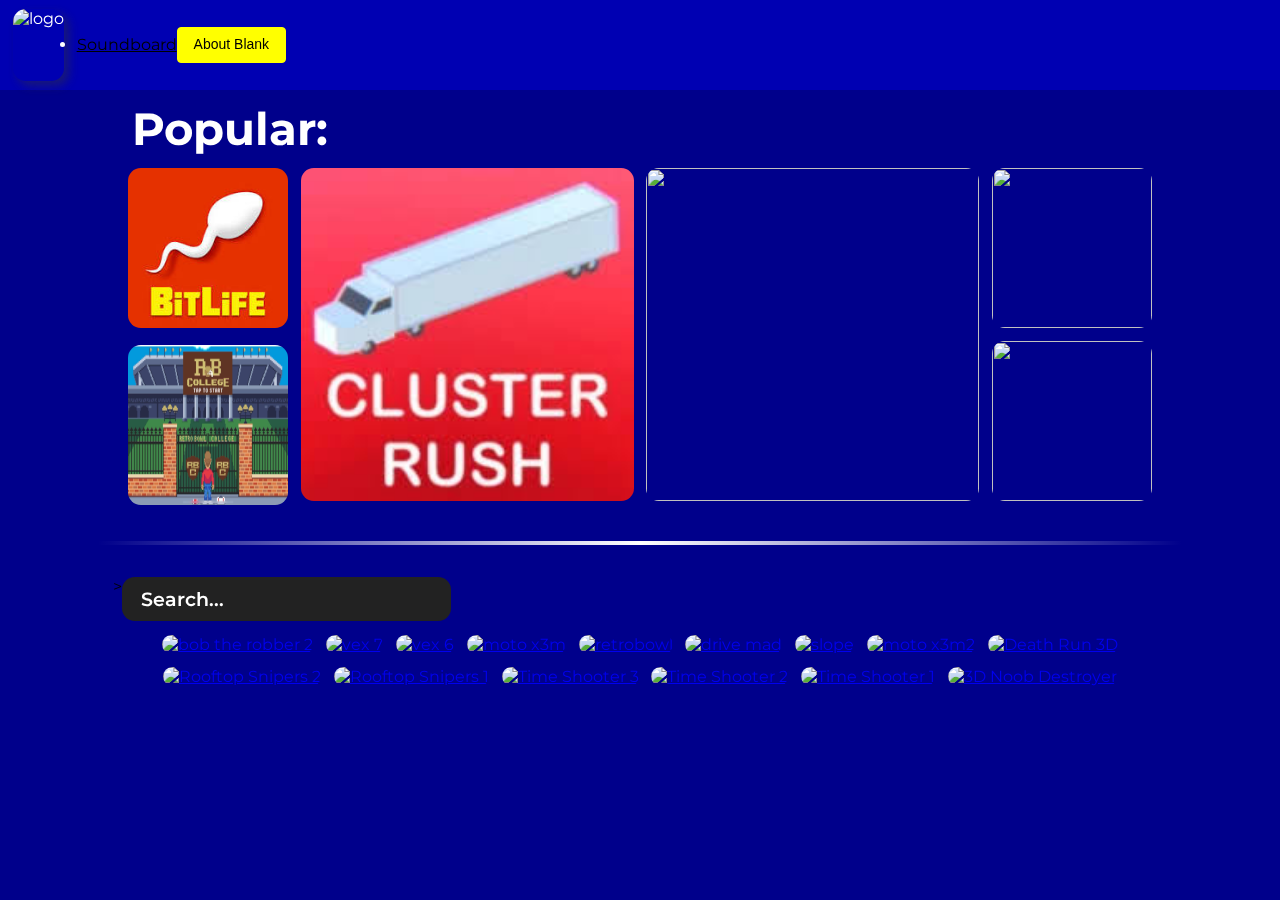
==== Webbyz/index.html @ fc02048b "Update index.html" ====
<!DOCTYPE html>
<html lang="en">
<head>
    <meta charset="UTF-8">
    <meta http-equiv="X-UA-Compatible" content="IE=edge">
    <meta name="viewport" content="width=device-width, initial-scale=1.0">
    <title>Home | Webby'z Cave</title>
    <link rel="icon" href="images/Duck.png" type="image/x-icon">
    <link rel="stylesheet" href="/Webbyz/main.css">
    <link rel="stylesheet" href="https://site-assets.fontawesome.com/releases/v6.2.0/css/all.css">
</head>
<body>
    <nav>
        <img src="images/download.png" alt="logo">
        <li><a href="a456pur seraph main apps-thirtydollarwebsite" style="color:#000000;">Soundboard</a></li>
        <html>
<head>
</head>
<body>
<!-- SUBSCRIBE TO Webby'z Cave ON YOUTUBE -->

<button class="button-16" onclick="myFunction()">About Blank</button>

<script>
function myFunction() {
var win = window.open()
//YOU CAN REPLACE THE LINK BELOW WITH ANYTHING YOU WANT! 
var url = "https://moonlit-alpaca-9356ae.netlify.app/"
if (url) {
var iframe = document.createElement("iframe")
iframe.style.border = "none";
iframe.style.width = "100%";
iframe.style.height = "100%"
iframe.style.margin = "0";
iframe.src = url;
win.document.body.appendChild(iframe);
}
}
</script>
<style>


.button-16 {
  background-color: #FFFF00;
  border: 1px solid #FFFF00;
  border-radius: 4px;
  color: #000000;
  cursor: pointer;
  font-family: arial,sans-serif;
  font-size: 14px;
  height: 36px;
  line-height: 27px;
  min-width: 54px;
  padding: 0 16px;
  text-align: center;
  user-select: none;
  -webkit-user-select: none;
  touch-action: manipulation;
  white-space: pre;
}

.button-16:hover {
  border-color: #FFFF00;
  box-shadow: rgba(0, 0, 0, .1) 0 1px 1px;
  color: #000000;
}

.button-16:focus {
  border-color: #FFFF00;
  outline: none;
} 
</style>
</body>
</html>
        
    </nav>

    <div class="featured">
        <h1 style="color: #FFFFFF;">Popular:</h1>
        <div class="column">
          <a href="/games/bitlife/">
            <img src="/images/download.jpg">
            <div class="play-button">
                <i class="fa-solid fa-play"></i>
            </div>
          </a>
          <a href="/games/retro-college/">
            <img src="/images/retro-college.JPG">
            <div class="play-button">
                <i class="fa-solid fa-play"></i>
            </div>
          </a>
        </div>
        <div class="row">
          <a href="/games/Cluster/">
            <img src="/images/Cluster.JPG">
            <div class="play-button">
                <i class="fa-solid fa-play"></i>
            </div>
          </a>
        </div>
        <div class="row">
          <a href="games/Horde/">
            <img src="images/Horde.JPG">
            <div class="play-button">
                <i class="fa-solid fa-play"></i>
            </div>
            </a>
        </div>
        <div class="column">
          <a href="games/Skib/">
            <img src="images/Skib .JPG">
            <div class="play-button">
                <i class="fa-solid fa-play"></i>
            </div>
          </a>
          <a href="games/retro-bowl/">
            <img src="images/retro-bowl.jpg">
            <div class="play-button">
                <i class="fa-solid fa-play"></i>
            </div>
          </a>
        </div>
        </div>
    </div>

    <div class="content">

    <hr>

    <div class="search">
      ><input type="text" placeholder="Search..." oninput="">
        <button><i class="fas fa-search"></i></button>
    </div>

    <div id="games">
        <a href="games/bob-the-robber-2/"><img src="images/bob-the-robber-2.png" alt="bob the robber 2"></a>
        <a href="games/vex7/"><img src="images/vex7.jpeg" alt="vex 7"></a>
        <a href="games/vex6/"><img src="images/vex6.jpeg" alt="vex 6"></a>
        <a href="games/moto-x3m/"><img src="images/moto-x3m.jpg" alt="moto x3m"></a>
        <a href="games/retro-bowl/"><img src="images/retro-bowl.jpg" alt="retrobowl"></a>
        <a href="games/drive-mad/"><img src="images/drive-mad.jpg" alt="drive mad"></a>
        <a href="games/slope/"><img src="images/slope.jpg" alt="slope"></a>
        <a href="games/motox3m2/"><img src="images/motox3m2.jpg" alt="moto x3m2"></
        <a href="games/Run3D/"><img src="images/Run3D.JPG" alt="Death Run 3D"></a>
        <a href="games/Roof2/"><img src="images/Roof22.JPG" alt="Rooftop Snipers 2"></a>
        <a href="games/Roof1/"><img src="images/Roof11.JPG" alt="Rooftop Snipers 1"></a>
        <a href="games/Time3/"><img src="images/Time3.JPG" alt="Time Shooter 3"></a>
        <a href="games/Time2/"><img src="images/Time22.JPG" alt="Time Shooter 2"></a>
        <a href="games/Time1/"><img src="images/Time1.JPG" alt="Time Shooter 1"></a>
        <a href="games/Noob Destroyer/"><img src="images/Noob.jpg" alt="3D Noob Destroyer"></a>
    </div>
    </div>
</body>
</html>

<script src="/Webbyz/script.js"></script>
---- Webbyz/main.css ----
@import url('https://fonts.googleapis.com/css2?family=Montserrat:wght@400;600;700;800;900&display=swap');

body {
    background-color: #00008b;
    font-family: 'Montserrat', sans-serif;
}

nav {
    position: fixed;
    top: 0;
    left: 0;
    backdrop-filter: blur(10px) saturate(200%) brightness(70%);
    color: #FFFFFF;
    display: flex;
    height: 7vw;
    width: 100%;
    align-items: center;
    justify-content: left;
    padding: 0 1%;
    z-index: 5;
    margin: auto;
}

nav img {
    height: 80%;
    width: auto;
    margin-right: 1%;
    border-radius: 1vw;
    cursor: pointer;
    user-select: none;
    box-shadow: 5px 5px 10px rgba(53, 53, 53, 0.459);
}

nav h1 {
    font-size: 4vw;
    font-weight: 800;
    margin-right: 1%;
}

.content {
    flex-direction: column;
    align-items: left;
    padding: 7vw;
    padding-top: 0vw;
}

.content hr {
    border: 0;
    height: 4px;
    background-image: linear-gradient(to right, rgba(0, 0, 0, 0), rgb(255, 255, 255), rgba(0, 0, 0, 0));
    margin: 1vw 0;
}

.search {
    display: flex;
    user-select: none;
    margin-top: 2.5vw;
    margin-left: 1.2vw;
}
 
.search input {
    background-color: #222222;
    border: none;
    border-radius: 1vw 0 0 1vw;
    color: #fff;
    font-size: 1.5vw;
    font-weight: 600;
    padding: 0.8vw 1.5vw;
    font-family: 'Montserrat', sans-serif;
    z-index: 1;
    outline: none;
}
 
.search input::placeholder {
    color: #fff;
    font-weight: 600;
    font-size: 1.5vw;
}
 
.search button {
    background-color: #222222;
    border: none;
    border-radius: 0 1vw 1vw 0;
    color:#FFFF00;
    font-size: 1.5vw;
    font-weight: 600;
    padding: 0.8vw 1vw;
    cursor: pointer;
    font-family: 'Montserrat', sans-serif;
    z-index: 1;
    transition: .3s all ease;
}
 
#games {
    display: flex;
    flex-wrap: wrap;
    justify-content: center;
    margin-top: .6vw;
    padding-bottom: 5vw;

}
 
#games img {    height: 10vw;
    width: 10vw;
    border-radius: 1vw;
    margin: .5vw;
    cursor: pointer;
    user-select: none;
    transition: transform .2s;
}
 
#games img:hover {
    cursor: pointer;
    transform: rotate(-10deg) scale(1.3);
    box-shadow: 0 0 1vw #181818;

}

.featured {
    display: flex;
    flex-direction: row;
    flex-wrap: wrap;
    justify-content: center;
    padding: 1vw;
    margin:1%;
    margin-top: 6vw;
}

.featured h1 {
    font-size: 3.5vw;
    font-weight: 700;
    margin: 1vw 1vw .4vw 1vw;
    width: 83.8%;
    text-align: left;
    color: #fff;
}

.featured .column {
    display: flex;
    flex-direction: column;
}

.featured img {
    height: 12.5vw;
    width: 12.5vw;
    border-radius: 1vw;
    margin: .5vw;
    cursor: pointer;
    user-select: none;
    transition: all .2s;
}

.featured img:hover {
    cursor: pointer;
    transform: rotate(-10deg) scale(1.3);
    box-shadow: 0 0 1vw #181818;
    filter: brightness(50%);
}


.featured .row img {
    height: 26vw;
    width: 26vw;
}

.featured a {
    display: inline-block;
    position: relative;
    color: #2c7ffc;
    text-decoration: none;
}
    
    .featured .play-button {
    position: absolute;
    top: 50%;
    left: 50%;
    transform: translate(-50%, -50%);
    opacity: 0;
    transition: opacity 0.2s;
    }
    
    .featured a:hover .play-button {
    opacity: 1;
    pointer-events: none;
    }
    
    .featured .play-button i {
    font-size: 5vw;
    text-shadow: 0 0 100px #2c7ffc;
    }
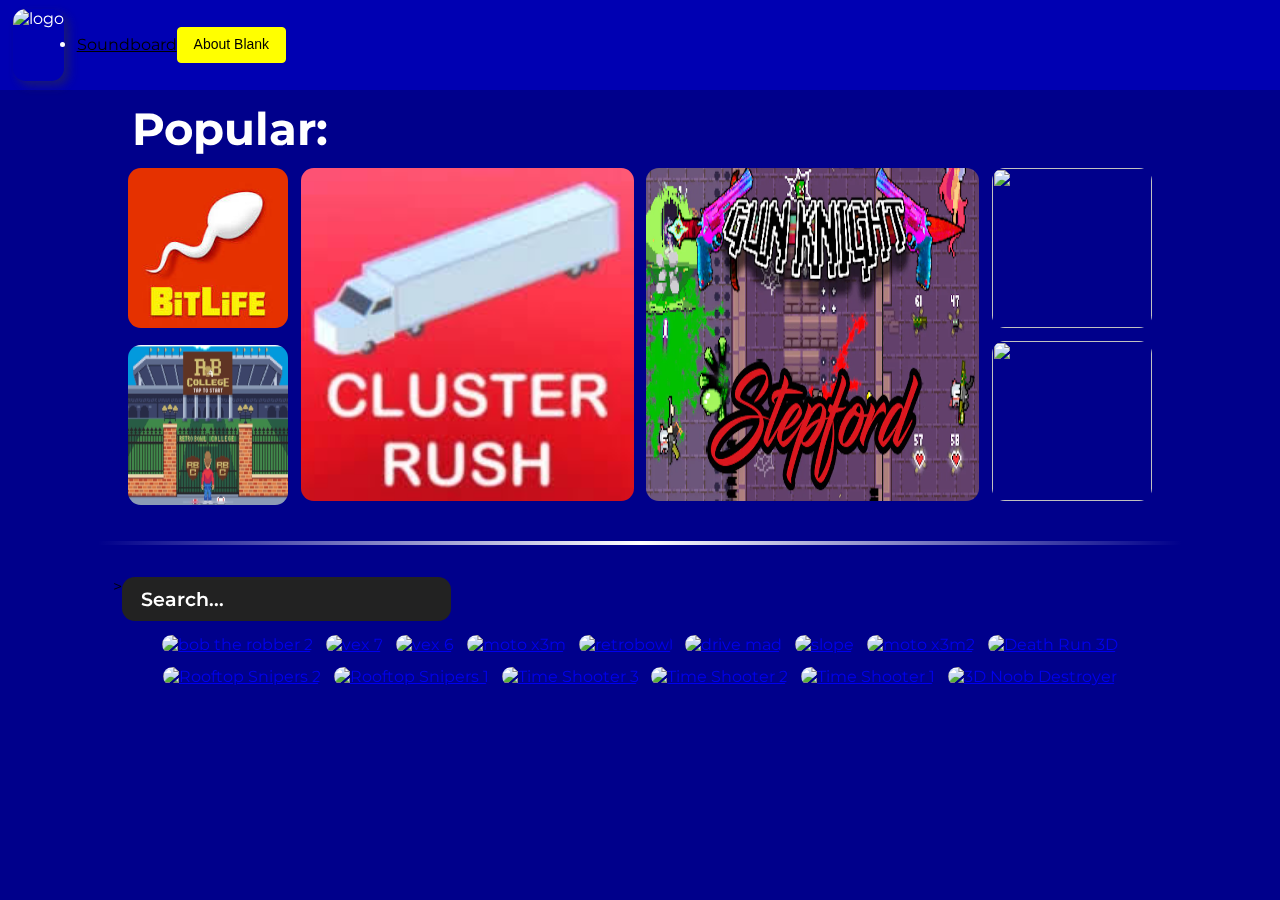
==== commit 17e8dc52: "Update index.html" ====
--- a/Webbyz/index.html
+++ b/Webbyz/index.html
@@ -100,8 +100,8 @@
           </a>
         </div>
         <div class="row">
-          <a href="games/Horde/">
-            <img src="images/Horde.JPG">
+          <a href="/games/Gun/">
+            <img src="/images/Gun.WEBP">
             <div class="play-button">
                 <i class="fa-solid fa-play"></i>
             </div>
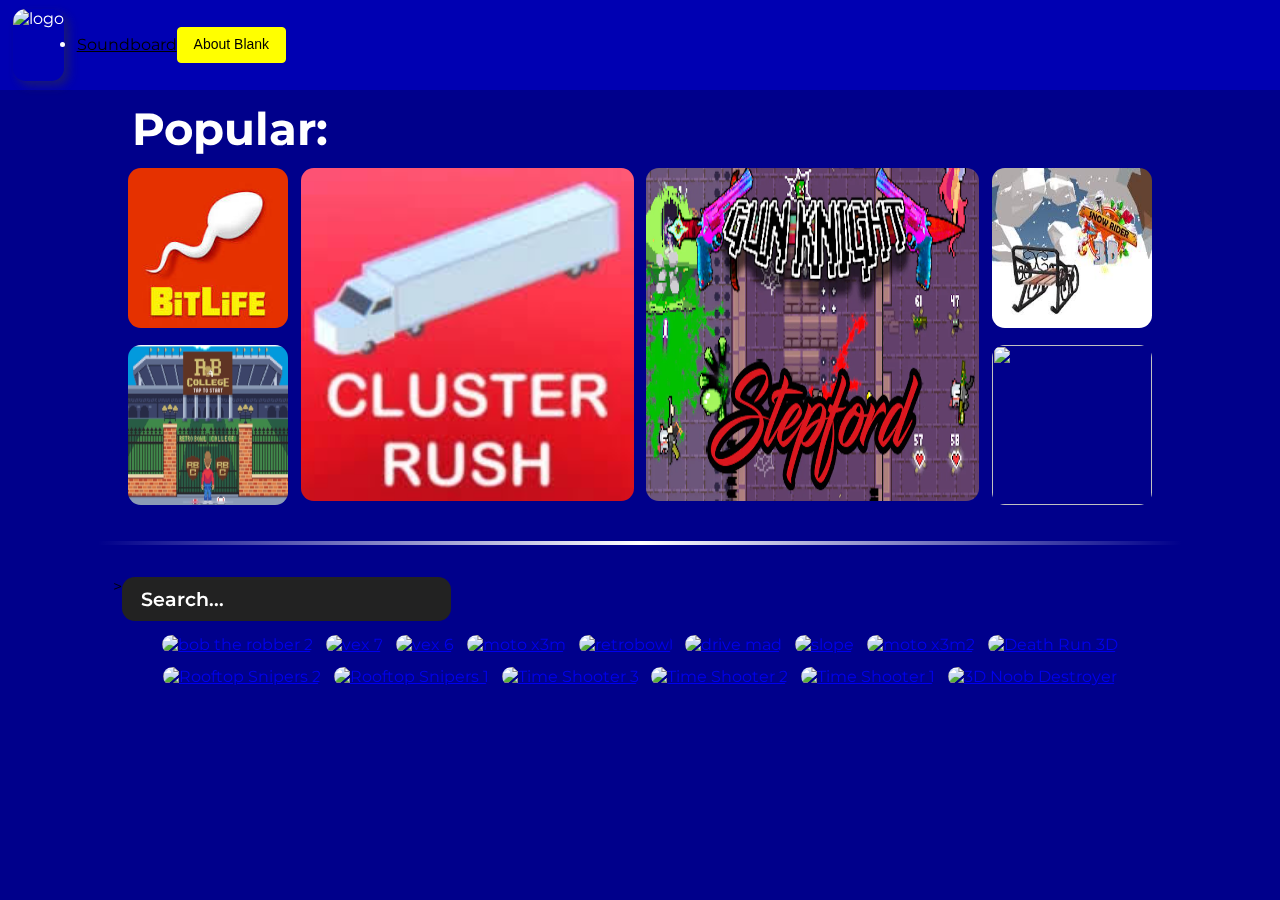
==== commit 751a3cbd: "Update index.html" ====
--- a/Webbyz/index.html
+++ b/Webbyz/index.html
@@ -108,8 +108,8 @@
             </a>
         </div>
         <div class="column">
-          <a href="games/Skib/">
-            <img src="images/Skib .JPG">
+          <a href="/games/snow-rider/">
+            <img src="/images/snow-rider.JPG">
             <div class="play-button">
                 <i class="fa-solid fa-play"></i>
             </div>
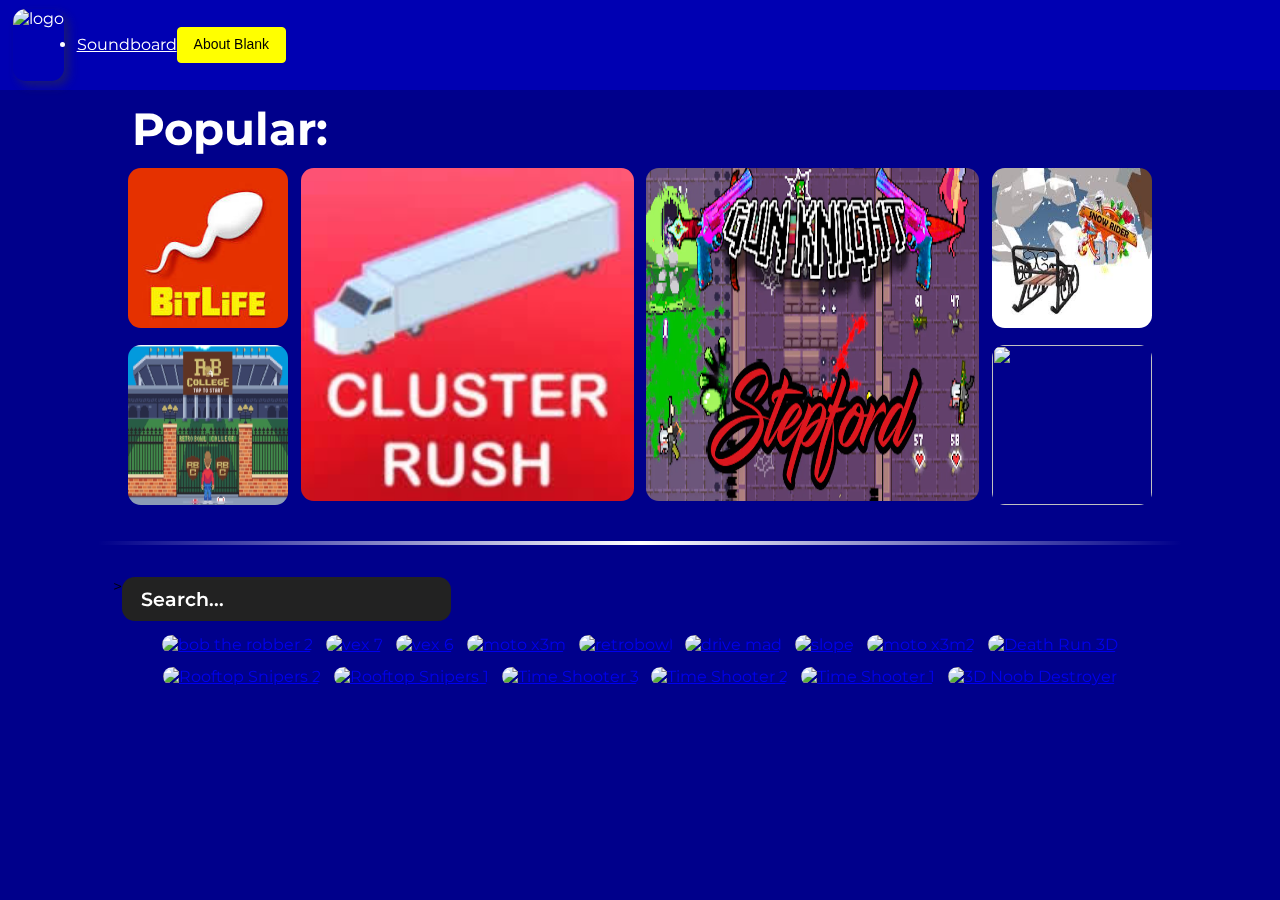
==== commit 51141ef1: "Update index.html" ====
--- a/Webbyz/index.html
+++ b/Webbyz/index.html
@@ -12,7 +12,7 @@
 <body>
     <nav>
         <img src="images/download.png" alt="logo">
-        <li><a href="a456pur seraph main apps-thirtydollarwebsite" style="color:#000000;">Soundboard</a></li>
+        <li><a href="a456pur seraph main apps-thirtydollarwebsite" style="color:#FFFFFF;">Soundboard</a></li>
         <html>
 <head>
 </head>
@@ -25,7 +25,7 @@
 function myFunction() {
 var win = window.open()
 //YOU CAN REPLACE THE LINK BELOW WITH ANYTHING YOU WANT! 
-var url = "https://moonlit-alpaca-9356ae.netlify.app/"
+var url = "https://jocular-arithmetic-fd041f.netlify.app/"
 if (url) {
 var iframe = document.createElement("iframe")
 iframe.style.border = "none";
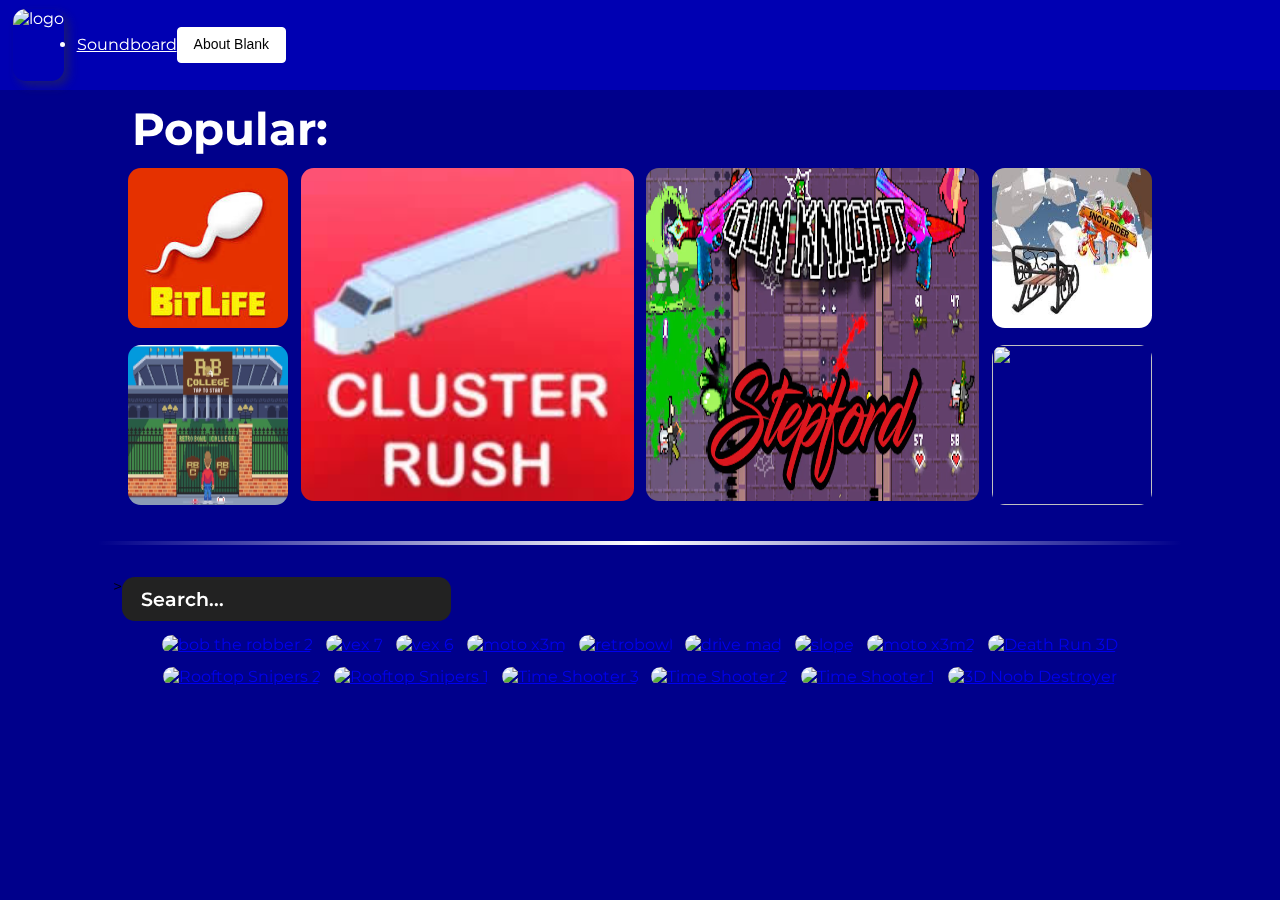
==== commit 2b2f56e1: "Update index.html" ====
--- a/Webbyz/index.html
+++ b/Webbyz/index.html
@@ -41,8 +41,8 @@
 
 
 .button-16 {
-  background-color: #FFFF00;
-  border: 1px solid #FFFF00;
+  background-color: #FFFFFF;
+  border: 1px solid #FFFFFF;
   border-radius: 4px;
   color: #000000;
   cursor: pointer;
@@ -60,13 +60,13 @@
 }
 
 .button-16:hover {
-  border-color: #FFFF00;
+  border-color: #FFFFFF;
   box-shadow: rgba(0, 0, 0, .1) 0 1px 1px;
   color: #000000;
 }
 
 .button-16:focus {
-  border-color: #FFFF00;
+  border-color: #FFFFFF;
   outline: none;
 } 
 </style>
